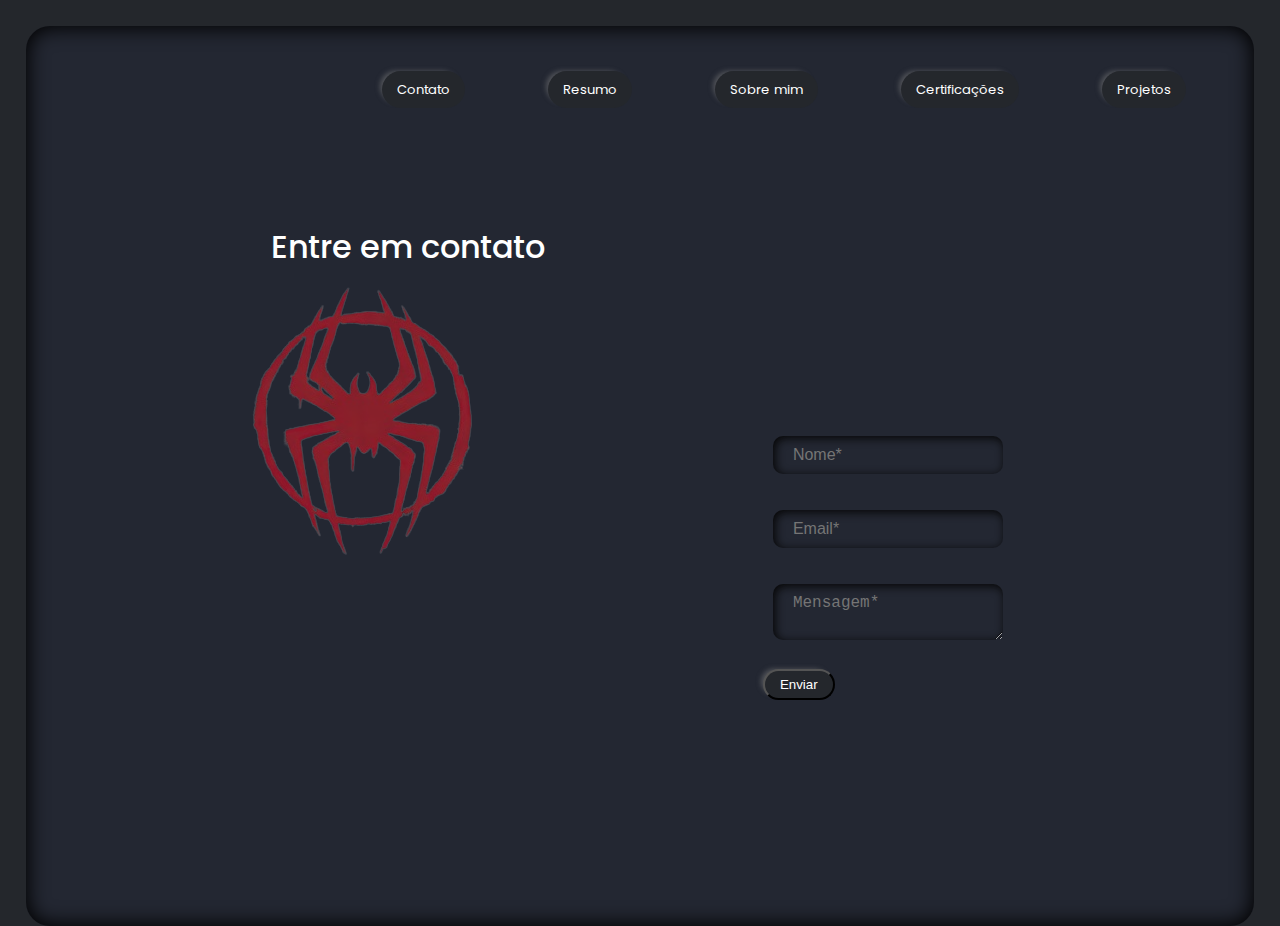
==== Portifólio/contact.html @ 1d063f8d "Add files via upload" ====
<!DOCTYPE html>
<html lang="pt-br">
<head>
    <meta charset="UTF-8">
    <meta http-equiv="X-UA-Compatible" content="IE=edge">
    <meta name="viewport" content="width=device-width, initial-scale=1.0">
    <title>Contato</title>
    <link rel="stylesheet" href="./styles/styles.css">
</head>
<body>
    <section>
        <header class="cabecalho">
            <nav class="cabecalho__menu">
                <a class="cabecalho__menu__link" href="contact.html">Contato</a>
                <a class="cabecalho__menu__link" href="index.html">Resumo</a>
                <a class="cabecalho__menu__link">Sobre mim</a>
                <a class="cabecalho__menu__link">Certificações</a>
                <a class="cabecalho__menu__link">Projetos</a>
            </nav>
        </header>
        <h1 class="h1__contato">Entre em contato</h1>
        <div class="elemento-com-imagem">
            <img src="./transferir-removebg-preview.png" alt="logo da aranha do miles">
        </div>
        <div class="container" id="form-container">
            <form id="contact-form">
                <label for="name"><input placeholder="Nome*" class="input" name="text" type="text"><br></label><br>
                <label for="email"><input placeholder="Email*" class="input" name="text" type="text"><br></label><br>
                <label for="message"><textarea placeholder="Mensagem*" class="input" id="message" name="message" required></textarea><br></label><br>
                <button class="botao__enviar" type="submit">Enviar</button>
            </form>
            <div id="confirmation" style="display: none;">
                <p>Obrigado por entrar em contato! Recebemos sua mensagem.</p>
            </div>
        </div>
        <script src="./contato.js"></script>
    </section>
</body>
</html>
---- Portifólio/styles/styles.css ----
@import url('https://fonts.googleapis.com/css2?family=Poppins:ital,wght@0,100;0,200;0,300;0,400;0,500;0,600;0,700;0,800;0,900;1,100;1,200;1,300;1,400;1,500;1,600;1,700;1,800;1,900&display=swap');
@import url(./reset.css);

:root{
    --fonte-cabecalho: 'Poppins', sans-serif; 
}

body{
    height:100vh;
    box-sizing: border-box;
    background-color: #24272C;
    padding: -10px 10px 50px 30px;
}

section{ background: #232732;
color:white;
box-shadow: inset 0px 0px 20px 2px black;
margin: 1.6rem;
border-radius: 24px;
min-height: 100vh;
}

h1{
    font-weight: bold;
}

.cabecalho{
    padding: 45px 0px 0px 29%;
}

.cabecalho__menu{
    display: flex;
    gap: 83px;
    font-family: var(--fonte-cabecalho);
    font-size: 82%;
}

.cabecalho__menu__link{
    color:white;
    background-color: #24272C;
    padding: 18px 15px;
    padding-top: 12px;
    padding-bottom: 12px;
    border-radius: 30px;
    box-shadow: -5px -3px 5px -3px /*#6086D3;*/rgba(128, 128, 128, 0.5);
    /*box-shadow: 0.1px 0px 1.1px 0.1px #778192;*/
    text-decoration: none;
}
.navegacao{
    width: 18rem;
    border-radius: 10rem;
    box-shadow: -5px -3px 20px -3px /*#6086D3;*/rgba(128, 128, 128, 0.5);
}
.apresentacao{
    padding:8% 8% 0% 8%;    
    text-align: center;
    display: flex;
    justify-content: center;
}
.apresentacao__conteudo{
    width: 50%;
    display: flex;
    flex-direction: column;
    justify-content: center;
    align-items: center;
    gap: 20px;
}
.apresentacao__titulo{
    font-family: var(--fonte-cabecalho);
    font-size: 1.8rem;
    font-weight: 300;
}
.apresentacao__nome{
    font-family: var(--fonte-cabecalho);
    font-size: 2.2rem;
    font-weight: bold;
}
.apresentacao__ocupacao{
    font-family: var(--fonte-cabecalho);
    font-size: 1.3rem;
}
.resumo__apresentacao__texto{
    font-family: var(--fonte-cabecalho);
    font-size: 17px;
    font-weight: lighter;
    width: 30rem;
}
.icon__github{
    background-color: red;
    width: 3.5rem;
    border-radius: 30px;
    margin: -5px;
    border: 1px solid red;
    margin-top: 2.8rem;
    margin-right: 13rem;
}
.icon__github:hover{
    background-color: #232732;
    border: #232732;
}
.nome-destaque{
    color: black;
}
.nome-destaque-segundo{
    color: red;
}
.h1__contato{
    font-family: var(--fonte-cabecalho);
    font-size: 2rem;
    display: flex;
    justify-content: space-between;
    padding: 10% 20% 12%;
    font-weight: 500;
}
.container{
    display: flex;
    align-items: center;
    justify-content: space-between;
    gap: 20%;
    margin-left: 60%;
}
.elemento-com-imagem{
    opacity: 0.5;
    display: flex;
    align-items: center;
    justify-content: center;
    height: 1rem;
    width: 42rem;
    padding-right: 50%;
}
.elemento-com-imagem img{
    opacity: 1;
}
.input {
    margin: 10px;
    background: none;
    border: none;
    outline: none;
    max-width: 190px;
    padding: 10px 20px;
    font-size: 16px;
    border-radius: 10px;
    box-shadow: inset 2px 2px 10px rgb(5, 5, 5);
    color: #fff;
}
.botao__enviar{
    color:white;
    background-color: #24272C;
    padding: 10px 15px;
    padding-top: 6px;
    padding-bottom: 6px;
    border-radius: 20px;
    box-shadow: -5px -3px 5px -3px /*#6086D3;*/rgba(128, 128, 128, 0.5);
    /*box-shadow: 0.1px 0px 1.1px 0.1px #778192;*/
    text-decoration: none;
}
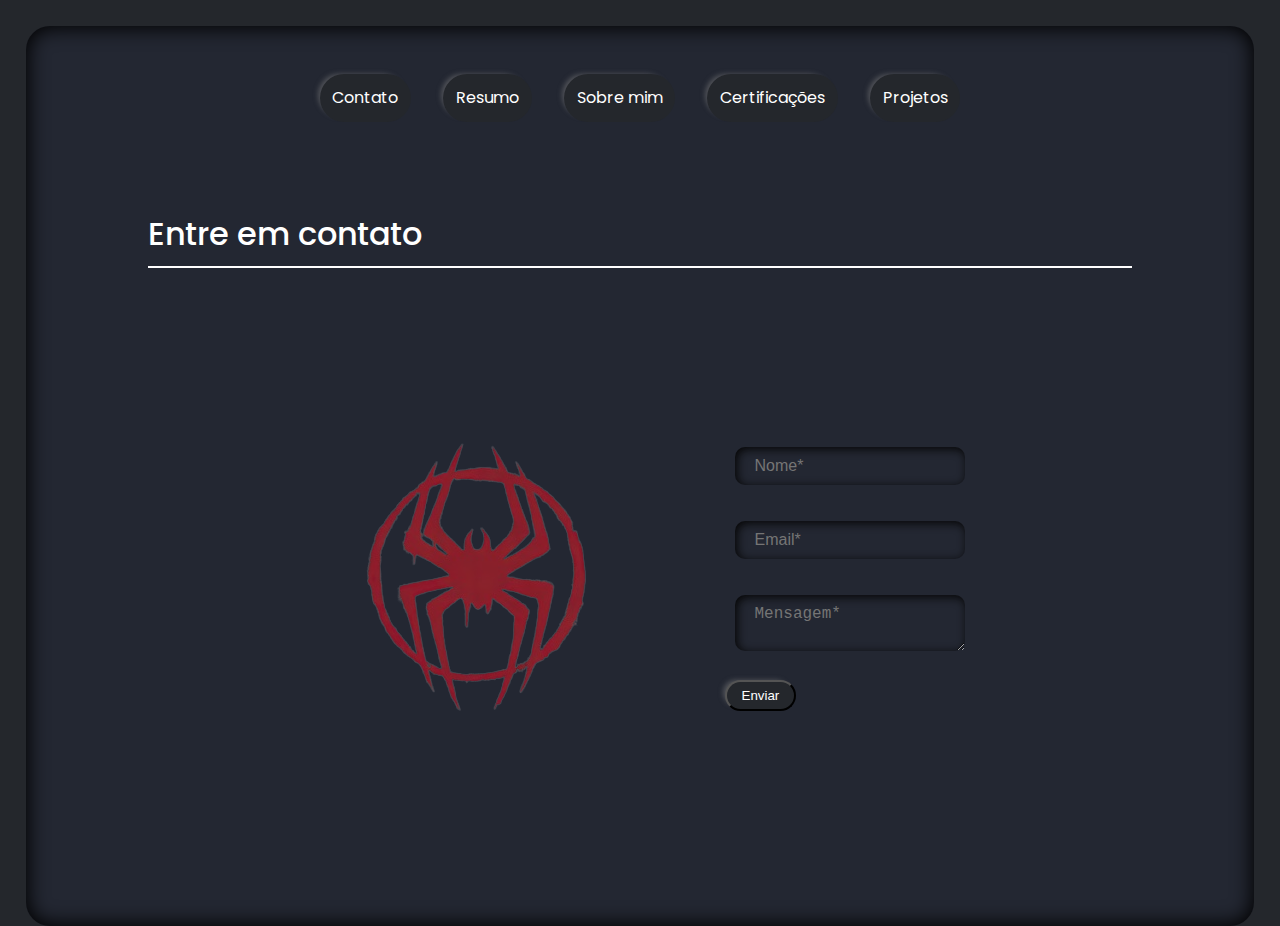
==== commit 137af400: "lucas ajeitou paguna contact" ====
--- a/Portifólio/contact.html
+++ b/Portifólio/contact.html
@@ -8,7 +8,7 @@
     <link rel="stylesheet" href="./styles/styles.css">
 </head>
 <body>
-    <section>
+    <section id="fake__body">
         <header class="cabecalho">
             <nav class="cabecalho__menu">
                 <a class="cabecalho__menu__link" href="contact.html">Contato</a>
@@ -18,22 +18,26 @@
                 <a class="cabecalho__menu__link">Projetos</a>
             </nav>
         </header>
+        <section class="contact__corpo">
         <h1 class="h1__contato">Entre em contato</h1>
-        <div class="elemento-com-imagem">
-            <img src="./transferir-removebg-preview.png" alt="logo da aranha do miles">
-        </div>
-        <div class="container" id="form-container">
-            <form id="contact-form">
-                <label for="name"><input placeholder="Nome*" class="input" name="text" type="text"><br></label><br>
-                <label for="email"><input placeholder="Email*" class="input" name="text" type="text"><br></label><br>
-                <label for="message"><textarea placeholder="Mensagem*" class="input" id="message" name="message" required></textarea><br></label><br>
-                <button class="botao__enviar" type="submit">Enviar</button>
-            </form>
-            <div id="confirmation" style="display: none;">
-                <p>Obrigado por entrar em contato! Recebemos sua mensagem.</p>
+        <div class="container__principal">
+            <div class="elemento-com-imagem">
+                <img src="./transferir-removebg-preview.png" alt="logo da aranha do miles">
+            </div>
+            <div class="container" id="form-container">
+                <form id="contact-form">
+                    <label for="name"><input placeholder="Nome*" class="input" name="text" type="text"><br></label><br>
+                    <label for="email"><input placeholder="Email*" class="input" name="text" type="text"><br></label><br>
+                    <label for="message"><textarea placeholder="Mensagem*" class="input" id="message" name="message" required></textarea><br></label><br>
+                    <button class="botao__enviar" type="submit">Enviar</button>
+                </form>
+                <div id="confirmation" style="display: none;">
+                    <p>Obrigado por entrar em contato! Recebemos sua mensagem.</p>
+                </div>
             </div>
         </div>
-        <script src="./contato.js"></script>
     </section>
+    </section>
+    <script src="./contato.js"></script>
 </body>
 </html>--- a/Portifólio/styles/styles.css
+++ b/Portifólio/styles/styles.css
@@ -12,7 +12,7 @@
     padding: -10px 10px 50px 30px;
 }
 
-section{ background: #232732;
+#fake__body{ background: #232732;
 color:white;
 box-shadow: inset 0px 0px 20px 2px black;
 margin: 1.6rem;
@@ -25,26 +25,28 @@
 }
 
 .cabecalho{
-    padding: 45px 0px 0px 29%;
+    padding: 3rem;
+    display: flex;
+    justify-content: center;
 }
 
 .cabecalho__menu{
     display: flex;
-    gap: 83px;
+    flex-direction: row;
+    
     font-family: var(--fonte-cabecalho);
-    font-size: 82%;
+    font-size: 1rem;
 }
 
 .cabecalho__menu__link{
     color:white;
     background-color: #24272C;
-    padding: 18px 15px;
-    padding-top: 12px;
-    padding-bottom: 12px;
+    padding: 1rem 0.8rem;
     border-radius: 30px;
     box-shadow: -5px -3px 5px -3px /*#6086D3;*/rgba(128, 128, 128, 0.5);
     /*box-shadow: 0.1px 0px 1.1px 0.1px #778192;*/
     text-decoration: none;
+    margin: 0 1rem 0 1rem;
 }
 .navegacao{
     width: 18rem;
@@ -93,6 +95,7 @@
     border: 1px solid red;
     margin-top: 2.8rem;
     margin-right: 13rem;
+    transition: all ease .5s;
 }
 .icon__github:hover{
     background-color: #232732;
@@ -107,26 +110,23 @@
 .h1__contato{
     font-family: var(--fonte-cabecalho);
     font-size: 2rem;
-    display: flex;
-    justify-content: space-between;
-    padding: 10% 20% 12%;
     font-weight: 500;
+    width: 80%;
+    margin:3rem 0 10rem 0;
+    padding-bottom: 1rem;
+    border-bottom: 2px solid white;
 }
 .container{
     display: flex;
     align-items: center;
-    justify-content: space-between;
-    gap: 20%;
-    margin-left: 60%;
+    justify-content: space-around;
 }
+
 .elemento-com-imagem{
     opacity: 0.5;
     display: flex;
     align-items: center;
     justify-content: center;
-    height: 1rem;
-    width: 42rem;
-    padding-right: 50%;
 }
 .elemento-com-imagem img{
     opacity: 1;
@@ -154,3 +154,17 @@
     /*box-shadow: 0.1px 0px 1.1px 0.1px #778192;*/
     text-decoration: none;
 }
+
+.container__principal{
+    display: flex;
+    flex-direction: row;
+    justify-content: space-around;
+    align-items: center;
+    gap: 5rem;
+}
+
+.contact__corpo{
+    display: flex;
+    flex-direction: column;
+    align-items: center;
+}
